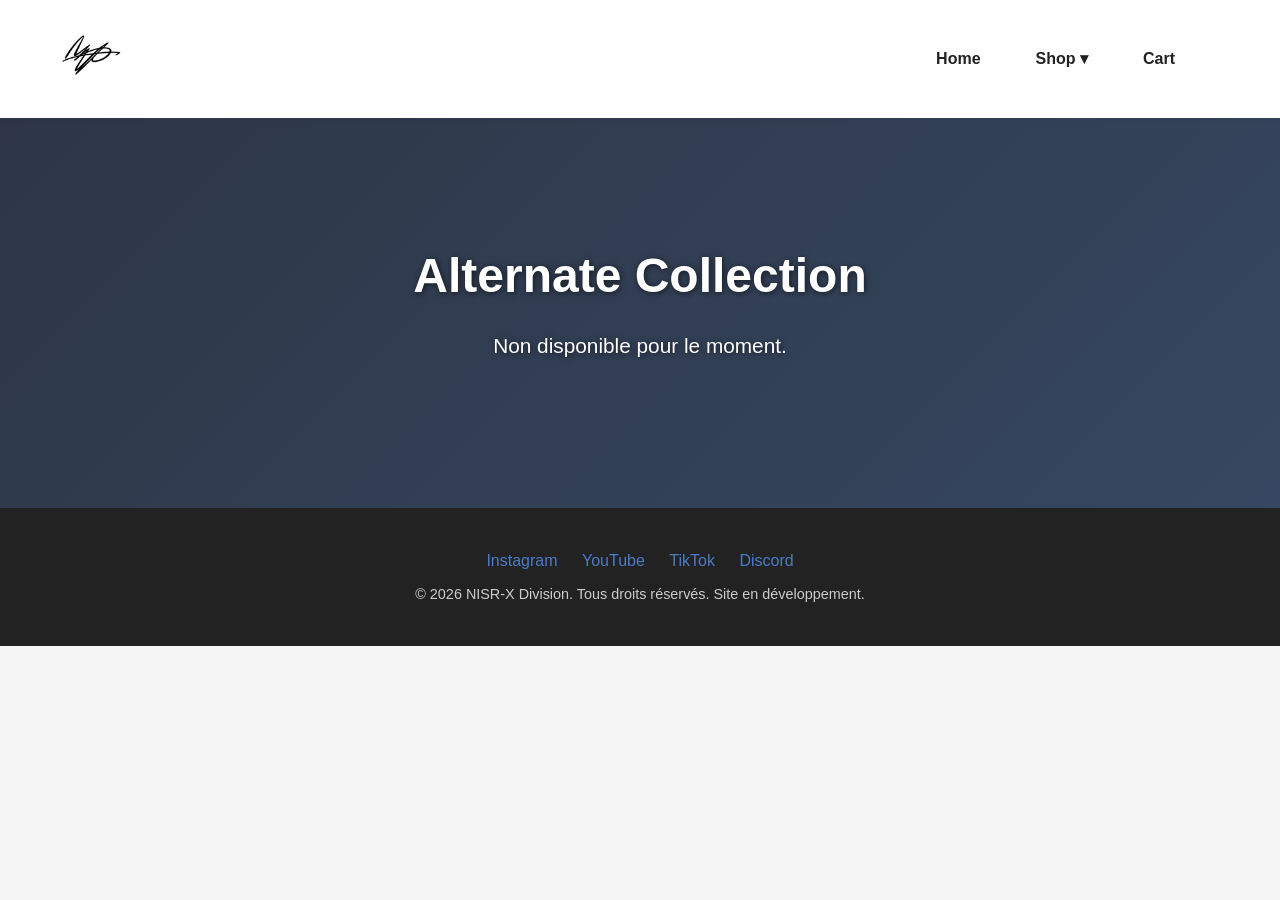
==== alternate.html @ b6276c64 "Add files via upload" ====
<!DOCTYPE html>
<html lang="en">
<head>
<meta charset="UTF-8">
<meta name="viewport" content="width=device-width, initial-scale=1.0">
<title>Alternate Collection | NISR-X Division</title>
<link rel="stylesheet" href="style.css">
<script src="script.js" defer></script>
</head>
<body>

<header class="navbar">
  <a href="index.html" class="logo-link">
    <img src="logo.png" alt="NISR-X Division Logo">
  </a>
  <nav>
    <a href="index.html">Home</a>
    <div class="dropdown">
      <a href="#">Shop ▾</a>
      <div class="dropdown-content">
        <a href="defense.html">Defense Collection</a>
        <a href="seasonal.html">Seasonal Collection</a>
        <a href="alternate.html">Alternate Collection</a>
      </div>
    </div>
    <a href="cart.html">Cart</a>
  </nav>
</header>

<section class="hero reveal">
  <h1>Alternate Collection</h1>
  <p>Non disponible pour le moment.</p>
</section>
<!--
<section class="new-products reveal">
  <h2>Vêtements Alternate</h2>
  <div class="grid">
    <div class="product">
      <img src="images/alternate_hoodie1.jpg" alt="Alternate Hoodie 1">
      <div class="product-description">
        <h3>Defense Hoodie 1</h3>
        <p>95€ – Oversized hoodie militaire</p>
        <p><em>Système paiement en cours de développement</em></p>
      </div>
    </div>
    <div class="product">
      <img src="images/alternate_hoodie2.jpg" alt="Alternate Hoodie 2">
      <div class="product-description">
        <h3>alternate Hoodie 2</h3>
        <p>97€ – Hoodie inspiré par l’armée</p>
        <p><em>Système paiement en cours de développement</em></p>
      </div>
    </div>
  </div>
</section>
-->
<!-- FOOTER -->
<footer>
    <div class="footer-socials">
        <a href="https://www.instagram.com/mineropaull/">Instagram</a>
        <a href="https://www.youtube.com/@mineropaul">YouTube</a>
        <a href="https://www.tiktok.com/@mineropaul_nisrx">TikTok</a>
        <a href="https://discord.gg/DcNt2ByVFR">Discord</a>
    </div>
    <p class="footer-note">© 2026 NISR-X Division. Tous droits réservés. Site en développement.</p>
</footer>

<script src="script.js"></script>
</body>
</html>
---- style.css ----
/* ================= FONTS & RESET ================= */
* {
  margin: 0;
  padding: 0;
  box-sizing: border-box;
  font-family: 'Inter', sans-serif;
}

body {
  background-color: #f5f5f5;
  color: #222;
  line-height: 1.6;
}

/* ================= NAVBAR ================= */
.navbar {
  display: flex;
  justify-content: space-between;
  align-items: center;
  padding: 15px 50px;
  background-color: #fff;
  position: sticky;
  top: 0;
  z-index: 100;
  box-shadow: 0 2px 10px rgba(0,0,0,0.05);
}

.navbar .logo-link img {
  height: 80px; /* logo plus grand */
  transition: transform 0.3s;
}

.navbar .logo-link img:hover {
  transform: scale(1.05);
}

.navbar nav {
  display: flex;
  align-items: center;
  gap: 55px;
  margin-right: 55px; /* <-- ajuste la position des liens */
}

.navbar nav a {
  text-decoration: none;
  color: #222;
  font-weight: 600;
  position: relative;
  transition: color 0.3s;
}

.navbar nav a:hover {
  color: #142846d9;
}

.navbar nav a::after {
  content: '';
  position: absolute;
  width: 0;
  height: 2px;
  background: #142846d9;
  left: 0;
  bottom: -5px;
  transition: width 0.3s;
}

.navbar nav a:hover::after {
  width: 100%;
}

/* Dropdown Shop */
.dropdown {
  position: relative;
}

.dropdown-content {
  display: none;
  position: absolute;
  top: 35px;
  background-color: #fff;
  box-shadow: 0 5px 15px rgba(0,0,0,0.1);
  min-width: 180px;
  border-radius: 5px;
  overflow: hidden;
}

.dropdown-content a {
  display: block;
  padding: 10px 15px;
  color: #222;
  text-decoration: none;
  transition: background 0.2s;
}

.dropdown-content a:hover {
  background-color: #142846d9;
  color: #fff;
}

/* ================= HERO ================= */
.hero {
  text-align: center;
  padding: 120px 20px;
  background: linear-gradient(135deg, #0a1428d9, #142846d9), 
              url('images/hero-bg.jpg') center/cover no-repeat;
  color: #fff;
}

.hero h1, .hero p {
  text-shadow: 1px 1px 6px rgba(0,0,0,0.6);
}

.hero h1 {
  font-size: 3rem;
  margin-bottom: 15px;
}

.hero p {
  font-size: 1.3rem;
  margin-bottom: 25px;
}

.hero .btn {
  padding: 12px 35px;
  background-color: #142846d9;
  color: #fff;
  text-decoration: none;
  font-weight: 600;
  border-radius: 5px;
  transition: background 0.3s, transform 0.2s;
}

.hero .btn:hover {
  background-color: #0a1428d9;
  transform: scale(1.05);
}

/* ================= SECTIONS ================= */
section {
  padding: 80px 50px;
}

h2 {
  text-align: center;
  margin-bottom: 40px;
  font-size: 2rem;
}

/* ================= GRID ================= */
.grid {
  display: grid;
  gap: 30px;
  grid-template-columns: repeat(auto-fit, minmax(250px, 1fr));
}

/* ================= CARDS ================= */
.card, .product {
  background: #fff;
  border-radius: 10px;
  overflow: hidden;
  box-shadow: 0 5px 15px rgba(0,0,0,0.05);
  transition: transform 0.3s, box-shadow 0.3s;
}

.card img, .product img {
  width: 100%;
  display: block;
}

.card:hover, .product:hover {
  transform: translateY(-10px) scale(1.02);
  box-shadow: 0 10px 25px rgba(0,0,0,0.1);
}

.product-description {
  padding: 15px;
}

.product-description h3 {
  margin-bottom: 10px;
  font-size: 1.2rem;
}

.product-description p {
  font-size: 0.95rem;
  color: #555;
}

/* ================= ABOUT ================= */
.about {
  max-width: 900px;
  margin: 0 auto;
  text-align: center;
  animation: fadeInUp 1s ease forwards;
}

/* ================= FOOTER ================= */
footer {
  padding: 40px 50px;
  background-color: #222;
  color: #fff;
  text-align: center;
}

footer a {
  color: #528ce4d9;
  margin: 0 10px;
  text-decoration: none;
}

footer a:hover {
  text-decoration: underline;
}

.footer-note {
  font-size: 0.9rem;
  margin-top: 10px;
  color: #ccc;
}

/* ================= REVEAL ANIMATION ================= */
.reveal {
  opacity: 0;
  transform: translateY(20px);
  transition: all 0.8s ease-out;
}

.reveal.show {
  opacity: 1;
  transform: translateY(0);
}

/* ================= ANIMATION HERO ================= */
@keyframes fadeInUp {
  0% {
    opacity: 0;
    transform: translateY(20px);
  }
  100% {
    opacity: 1;
    transform: translateY(0);
  }
}
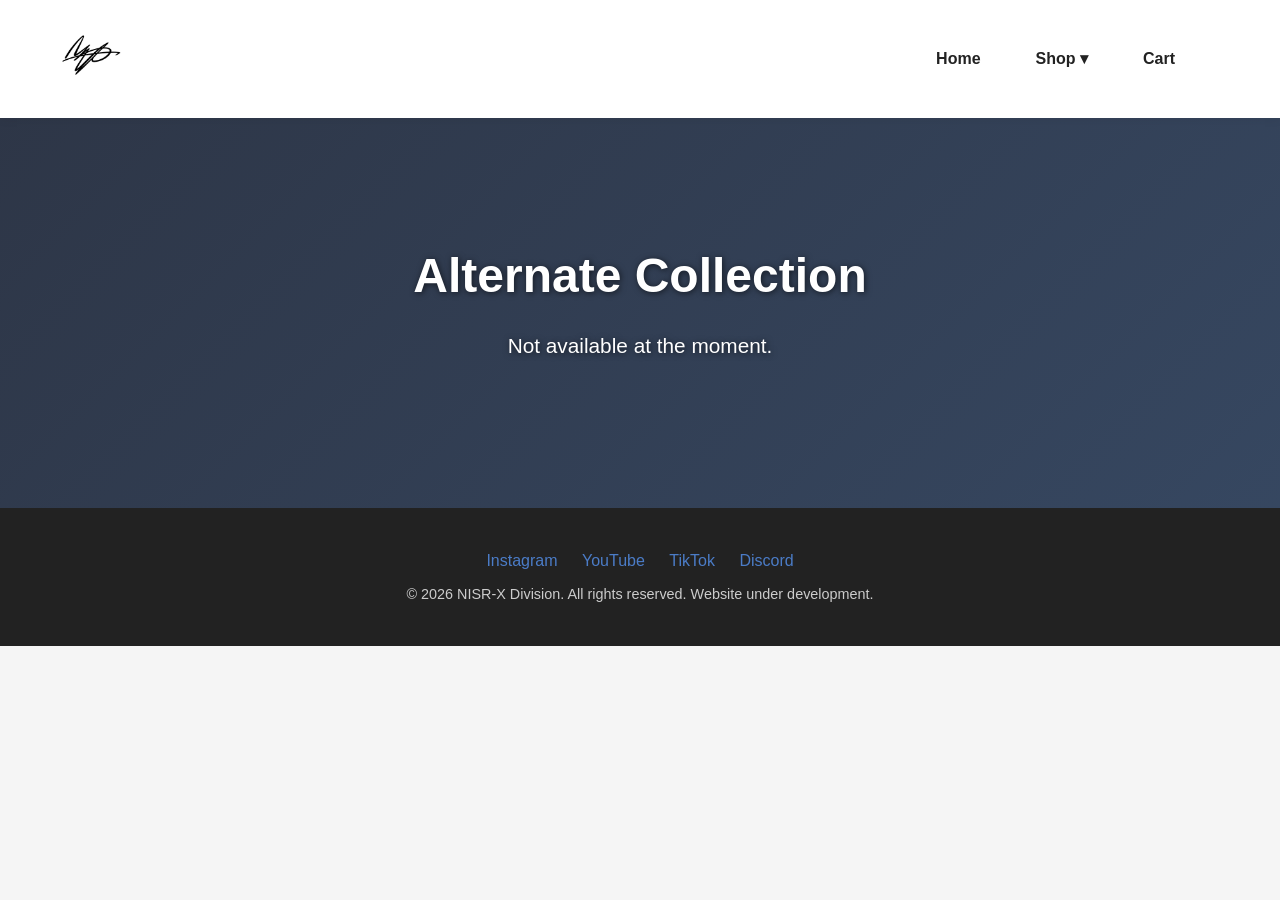
==== commit 633ca457: "Add files via upload" ====
--- a/alternate.html
+++ b/alternate.html
@@ -29,31 +29,33 @@
 
 <section class="hero reveal">
   <h1>Alternate Collection</h1>
-  <p>Non disponible pour le moment.</p>
+  <p>Not available at the moment.</p>
 </section>
+
 <!--
 <section class="new-products reveal">
-  <h2>Vêtements Alternate</h2>
+  <h2>Alternate Clothing</h2>
   <div class="grid">
     <div class="product">
       <img src="images/alternate_hoodie1.jpg" alt="Alternate Hoodie 1">
       <div class="product-description">
-        <h3>Defense Hoodie 1</h3>
-        <p>95€ – Oversized hoodie militaire</p>
-        <p><em>Système paiement en cours de développement</em></p>
+        <h3>Alternate Hoodie 1</h3>
+        <p>95€ – Oversized military-style hoodie</p>
+        <p><em>Payment system currently under development</em></p>
       </div>
     </div>
     <div class="product">
       <img src="images/alternate_hoodie2.jpg" alt="Alternate Hoodie 2">
       <div class="product-description">
-        <h3>alternate Hoodie 2</h3>
-        <p>97€ – Hoodie inspiré par l’armée</p>
-        <p><em>Système paiement en cours de développement</em></p>
+        <h3>Alternate Hoodie 2</h3>
+        <p>97€ – Army-inspired hoodie</p>
+        <p><em>Payment system currently under development</em></p>
       </div>
     </div>
   </div>
 </section>
 -->
+
 <!-- FOOTER -->
 <footer>
     <div class="footer-socials">
@@ -62,7 +64,7 @@
         <a href="https://www.tiktok.com/@mineropaul_nisrx">TikTok</a>
         <a href="https://discord.gg/DcNt2ByVFR">Discord</a>
     </div>
-    <p class="footer-note">© 2026 NISR-X Division. Tous droits réservés. Site en développement.</p>
+    <p class="footer-note">© 2026 NISR-X Division. All rights reserved. Website under development.</p>
 </footer>
 
 <script src="script.js"></script>
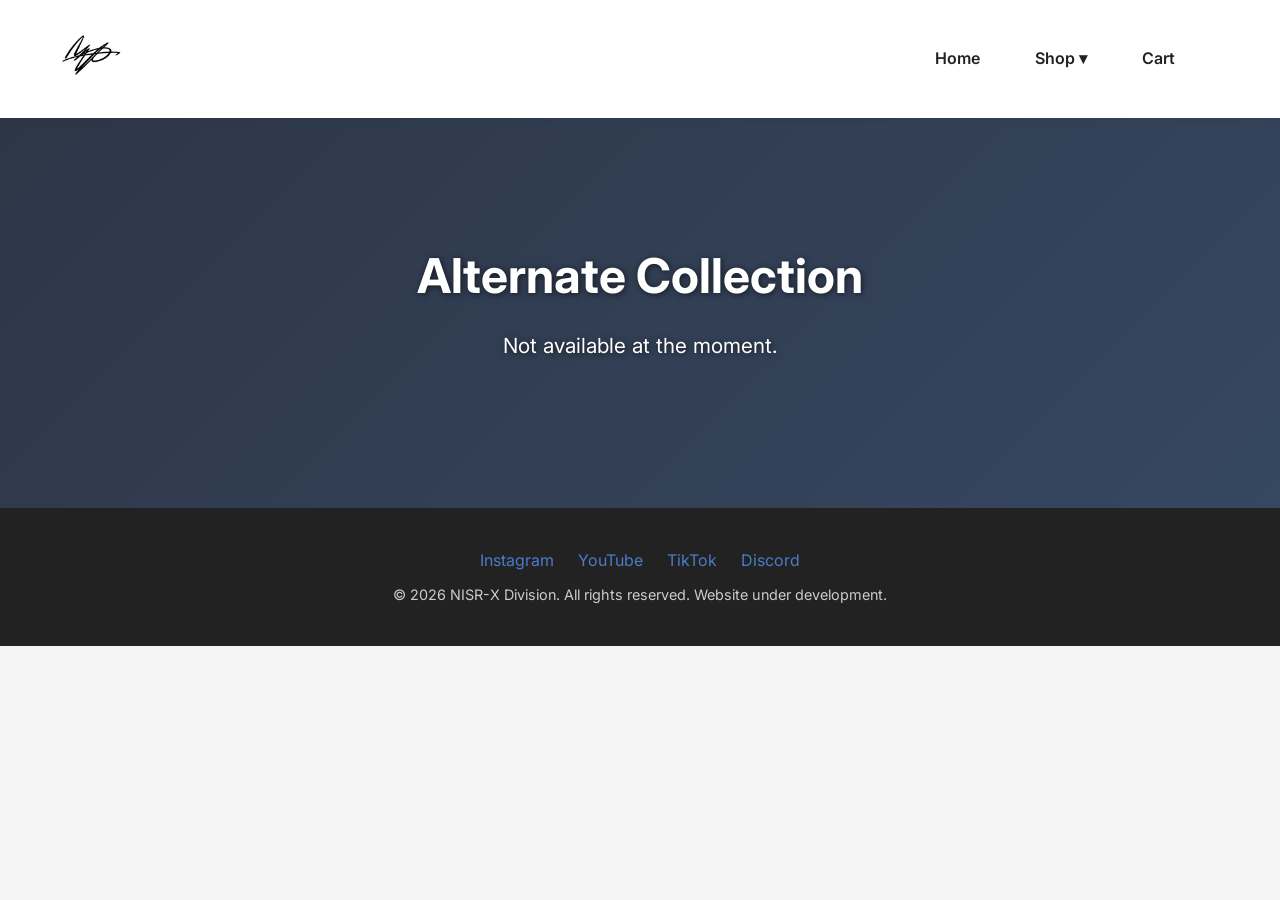
==== commit fa708bf9: "Add files via upload" ====
--- a/alternate.html
+++ b/alternate.html
@@ -1,11 +1,52 @@
 <!DOCTYPE html>
-<html lang="en">
+<html lang="en"></html>
 <head>
+
+<!-- BASIC -->
 <meta charset="UTF-8">
 <meta name="viewport" content="width=device-width, initial-scale=1.0">
+
 <title>Alternate Collection | NISR-X Division</title>
+
+<!-- SEO -->
+<meta name="description" content="NISR-X Division is a military-inspired streetwear brand created by Mineropaul/Nisrx. Discover hoodies, t-shirts and unique collections.">
+<meta name="keywords" content="streetwear, clothing brand, hoodie, military fashion, street fashion, NISR-X Division">
+<meta name="author" content="Mineropaul/Nisrx">
+<meta name="robots" content="index, follow">
+
+<!-- MOBILE COLOR -->
+<meta name="theme-color" content="#0f172a">
+
+<!-- FAVICON -->
+<link rel="icon" type="image/png" href="logo.png">
+<link rel="apple-touch-icon" href="logo.png">
+
+<!-- CANONICAL (SEO) -->
+<link rel="canonical" href="https://nisr-xdivision.github.io/NISR-X-Division/defense.html">
+
+<!-- OPEN GRAPH (Discord / WhatsApp / Instagram preview) -->
+<meta property="og:title" content="NISR-X Division">
+<meta property="og:description" content="Military-inspired streetwear brand by Mineropaul/Nisrx.">
+<meta property="og:image" content="preview.jpg">
+<meta property="og:type" content="website">
+<meta property="og:url" content="https://nisr-xdivision.github.io/NISR-X-Division/defense.html">
+
+<!-- TWITTER PREVIEW -->
+<meta name="twitter:card" content="summary_large_image">
+<meta name="twitter:title" content="NISR-X Division">
+<meta name="twitter:description" content="Military-inspired streetwear brand.">
+<meta name="twitter:image" content="preview.jpg">
+
+<!-- PERFORMANCE -->
+<link rel="preconnect" href="https://fonts.googleapis.com">
+<link rel="preconnect" href="https://fonts.gstatic.com" crossorigin>
+
+<!-- GOOGLE FONT -->
+<link href="https://fonts.googleapis.com/css2?family=Inter:wght@400;500;600;700&display=swap" rel="stylesheet">
+
+<!-- CSS -->
 <link rel="stylesheet" href="style.css">
-<script src="script.js" defer></script>
+
 </head>
 <body>
 
